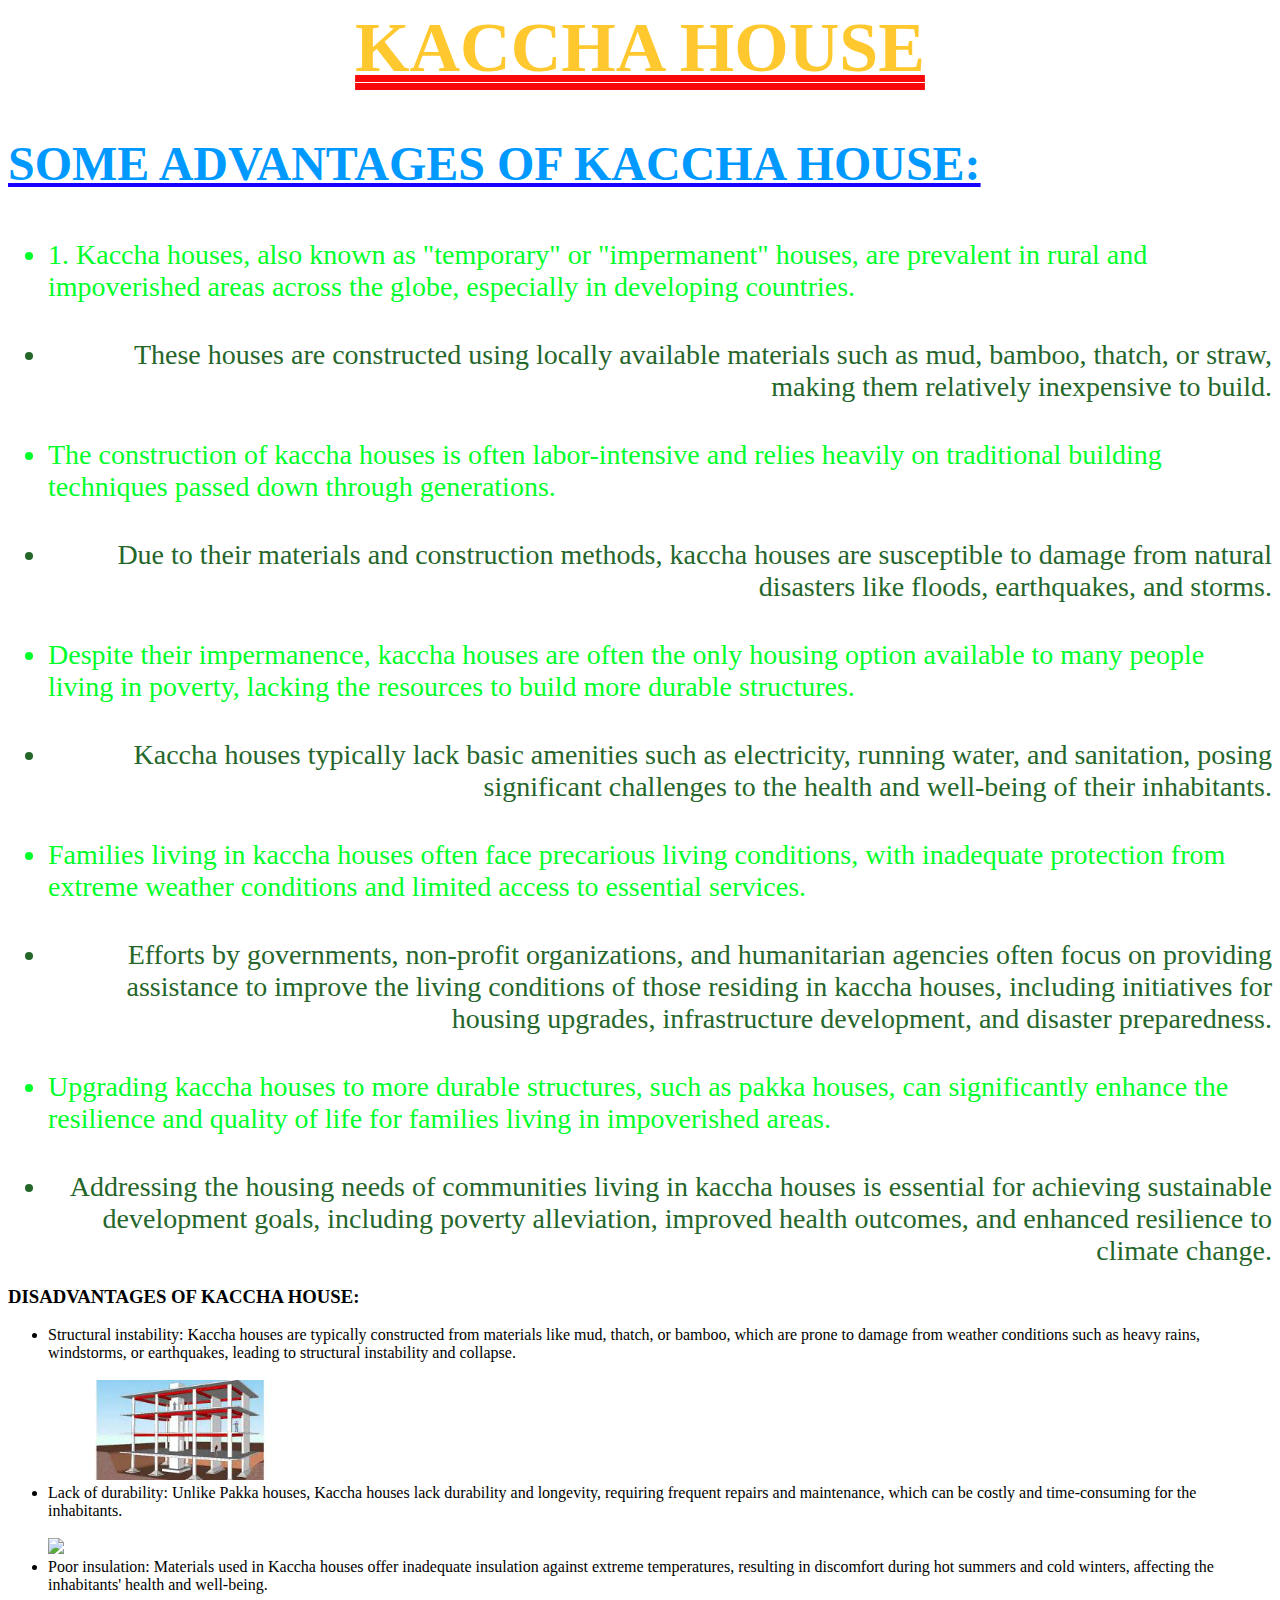
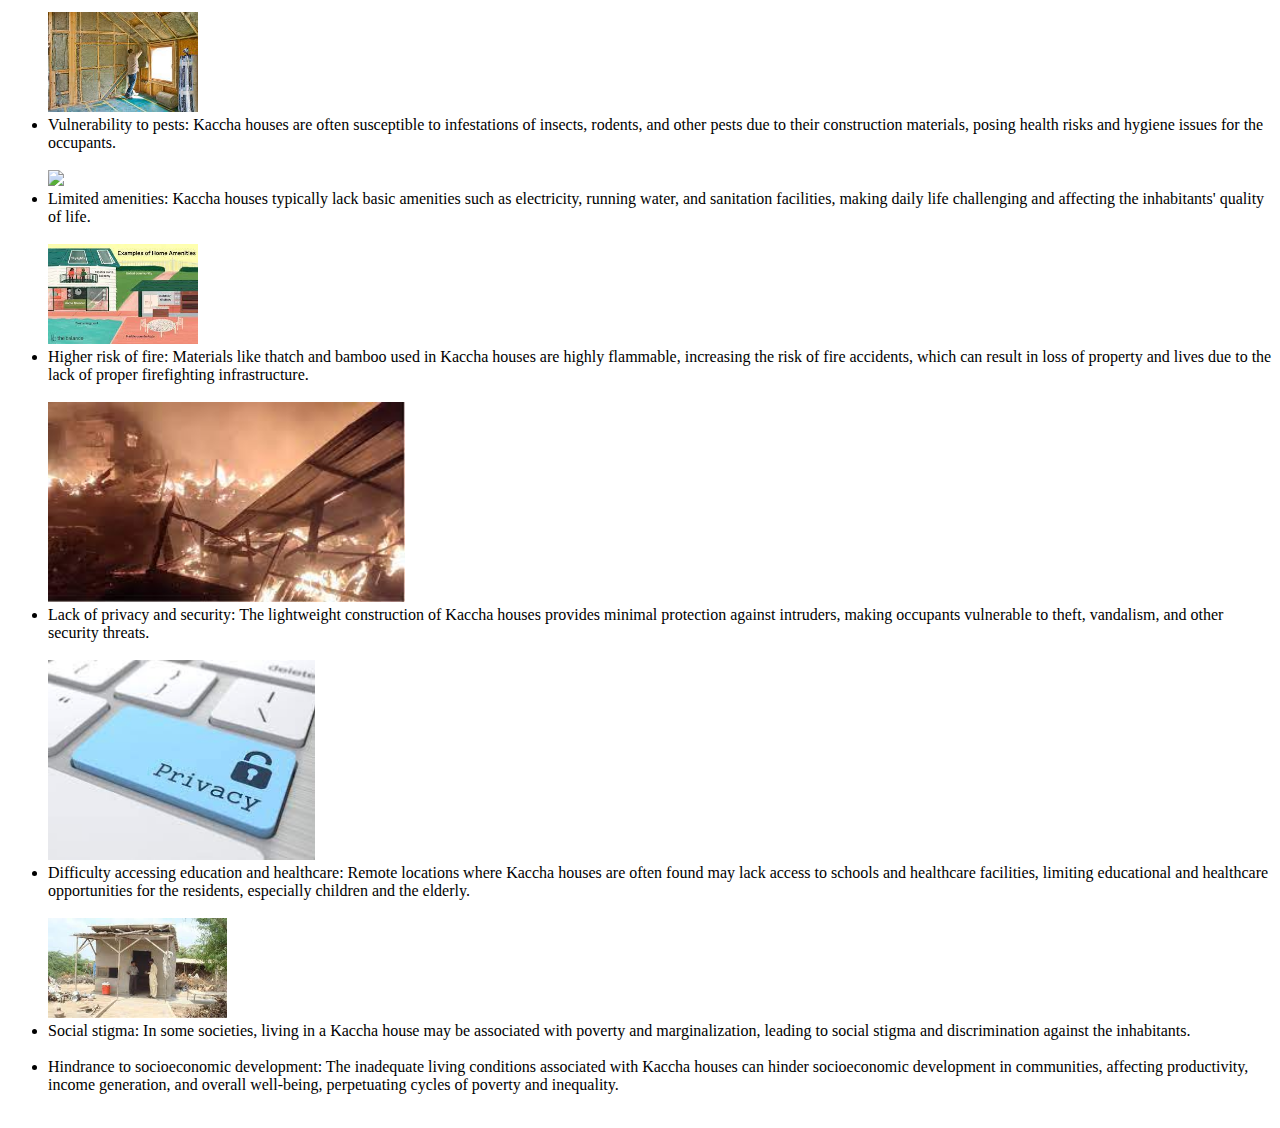
==== KACCHA.HTML @ 703428a7 "adding files" ====
<!DOCTYPE html>
<html lang="en">
<head>
    <meta charset="UTF-8">
    <meta name="viewport" content="width=device-width, initial-scale=1.0">
    <title>KACCHA HOUSE</title>
    <LINK REL="STYLESHEET" HREF="KACCHA.CSS">
</head>
<body>
    <HEADER>KACCHA HOUSE</HEADER>
    <DIV>
        <H3 ID="ONE">SOME ADVANTAGES OF KACCHA HOUSE:</H3>
        <UL>
            <LI CLASS="TWO">1. Kaccha houses, also known as "temporary" or "impermanent" houses, are prevalent in rural and impoverished areas across the globe, especially in developing countries.</LI>
            <BR>
                <br>

            <LI class="THREE"> These houses are constructed using locally available materials such as mud, bamboo, thatch, or straw, making them relatively inexpensive to build.</LI>
            <BR>
                <br>

            <LI class="TWO"> The construction of kaccha houses is often labor-intensive and relies heavily on traditional building techniques passed down through generations.</LI>
            <BR>
                <br>
            <LI class="THREE"> Due to their materials and construction methods, kaccha houses are susceptible to damage from natural disasters like floods, earthquakes, and storms.</LI>
            <BR>
                <br>
            <LI class="TWO"> Despite their impermanence, kaccha houses are often the only housing option available to many people living in poverty, lacking the resources to build more durable structures.</LI>
            <BR>
                <br>
            <LI CLASS="THREE"> Kaccha houses typically lack basic amenities such as electricity, running water, and sanitation, posing significant challenges to the health and well-being of their inhabitants.</LI>
            <BR>
                <br>
            <LI CLASS="TWO"> Families living in kaccha houses often face precarious living conditions, with inadequate protection from extreme weather conditions and limited access to essential services.</LI>
            <BR>
                <br>
            <LI CLASS="THREE">   Efforts by governments, non-profit organizations, and humanitarian agencies often focus on providing assistance to improve the living conditions of those residing in kaccha houses, including initiatives for housing upgrades, infrastructure development, and disaster preparedness.</LI>
            <BR>
                <br>
            <LI class="TWO">   Upgrading kaccha houses to more durable structures, such as pakka houses, can significantly enhance the resilience and quality of life for families living in impoverished areas.</LI>
            <BR>
                <br>
            <LI class="THREE">   Addressing the housing needs of communities living in kaccha houses is essential for achieving sustainable development goals, including poverty alleviation, improved health outcomes, and enhanced resilience to climate change.</LI>
        </UL>
    </DIV>
    <DIV>
        <H3 ID="FOUR">DISADVANTAGES OF KACCHA HOUSE:</H3>
        <UL>
            <LI class="five">Structural instability: Kaccha houses are typically constructed from materials like mud, thatch, or bamboo, which are prone to damage from weather conditions such as heavy rains, windstorms, or earthquakes, leading to structural instability and collapse.  </LI>
            <br>
            <img src="[data-uri]" height="100">
            <BR>
            <LI class="six">Lack of durability: Unlike Pakka houses, Kaccha houses lack durability and longevity, requiring frequent repairs and maintenance, which can be costly and time-consuming for the inhabitants.</LI>
            <br>
            <img src="https://encrypted-tbn0.gstatic.com/images?q=tbn:ANd9GcT_pMsj4kJ_O9Fcxe2kWdg3Y16FxVFXpXx4xEI0NoPtebTuU-K1jEQo5mHl5rBJO46TbEo&usqp=CAU" height="100">
            <BR>
            <LI class="five">Poor insulation: Materials used in Kaccha houses offer inadequate insulation against extreme temperatures, resulting in discomfort during hot summers and cold winters, affecting the inhabitants' health and well-being.
            </LI>
            <br>
            <img src="[data-uri]" height="100">
            <BR>
            <LI class="six"> Vulnerability to pests: Kaccha houses are often susceptible to infestations of insects, rodents, and other pests due to their construction materials, posing health risks and hygiene issues for the occupants.
            </LI>
            <br>
            <img src="https://encrypted-tbn0.gstatic.com/images?q=tbn:ANd9GcRfrKYibkpb1_YmguRECFBkMD0P5aCHyw3HBA&usqp=CAU "height="100">
            <BR>
            <LI class="five">Limited amenities: Kaccha houses typically lack basic amenities such as electricity, running water, and sanitation facilities, making daily life challenging and affecting the inhabitants' quality of life.
            </LI>
            <br>
            <img src="[data-uri]" height="100">
            <BR>
            <LI class="six">
                Higher risk of fire: Materials like thatch and bamboo used in Kaccha houses are highly flammable, increasing the risk of fire accidents, which can result in loss of property and lives due to the lack of proper firefighting infrastructure.
                </LI>
                <br>
                <Img src="[data-uri]" height="200">
            <BR>
            <LI class="five"> Lack of privacy and security: The lightweight construction of Kaccha houses provides minimal protection against intruders, making occupants vulnerable to theft, vandalism, and other security threats.
            </LI>
            <br>
            <img src="[data-uri]" height="200">
              <BR>
            <LI class="six">   Difficulty accessing education and healthcare: Remote locations where Kaccha houses are often found may lack access to schools and healthcare facilities, limiting educational and healthcare opportunities for the residents, especially children and the elderly.</LI>  
            <br>
            <img src="[data-uri]" height="100"
            <BR>
            <LI class="five"> Social stigma: In some societies, living in a Kaccha house may be associated with poverty and marginalization, leading to social stigma and discrimination against the inhabitants.
        </LI>
            <BR>
            <LI class="six"> 
                Hindrance to socioeconomic development: The inadequate living conditions associated with Kaccha houses can hinder socioeconomic development in communities, affecting productivity, income generation, and overall well-being, perpetuating cycles of poverty and inequality.
            </LI>
            
            <BR>
        </UL>
    </DIV>
    
</body>
</html>
---- KACCHA.CSS ----
HEADER{
    
    text-align: center;
    text-decoration: double rgb(248, 8, 8) underline;
    color:rgb(255, 200, 47);
    FONT-WEIGHT:BOLDER;
    font-family: COMIC Sans MS;
    font-size: 70PX;
}

#ONE{
    text-align: left;
    text-decoration:  rgb(25, 0, 255) underline;
    color:rgb(0, 153, 255);
    FONT-WEIGHT:BOLD;
    font-family:  COMIC Sans MS;
    font-size: 48PX;
}
.TWO{
    text-align: LEFT;
    text-decoration: NONE;
    color:rgb(0, 255, 42);
    FONT-WEIGHT:LIGHTER;
    font-family: COMIC Sans MS;
    font-size: 28PX;
}
.THREE{
    text-align: right;
    text-decoration:  none;
    color:rgb(37, 102, 42);
    FONT-WEIGHT:LIGHTER;
    font-family:COMIC Sans MS  ;
    font-size: 28PX;
}
#four{
    ext-align: left;
    text-decoration:  rgb(25, 0, 255) underline;
    color:rgb(0, 153, 255);
    FONT-WEIGHT:BOLD;
    font-family:  COMIC Sans MS;
    font-size: 48PX;
}
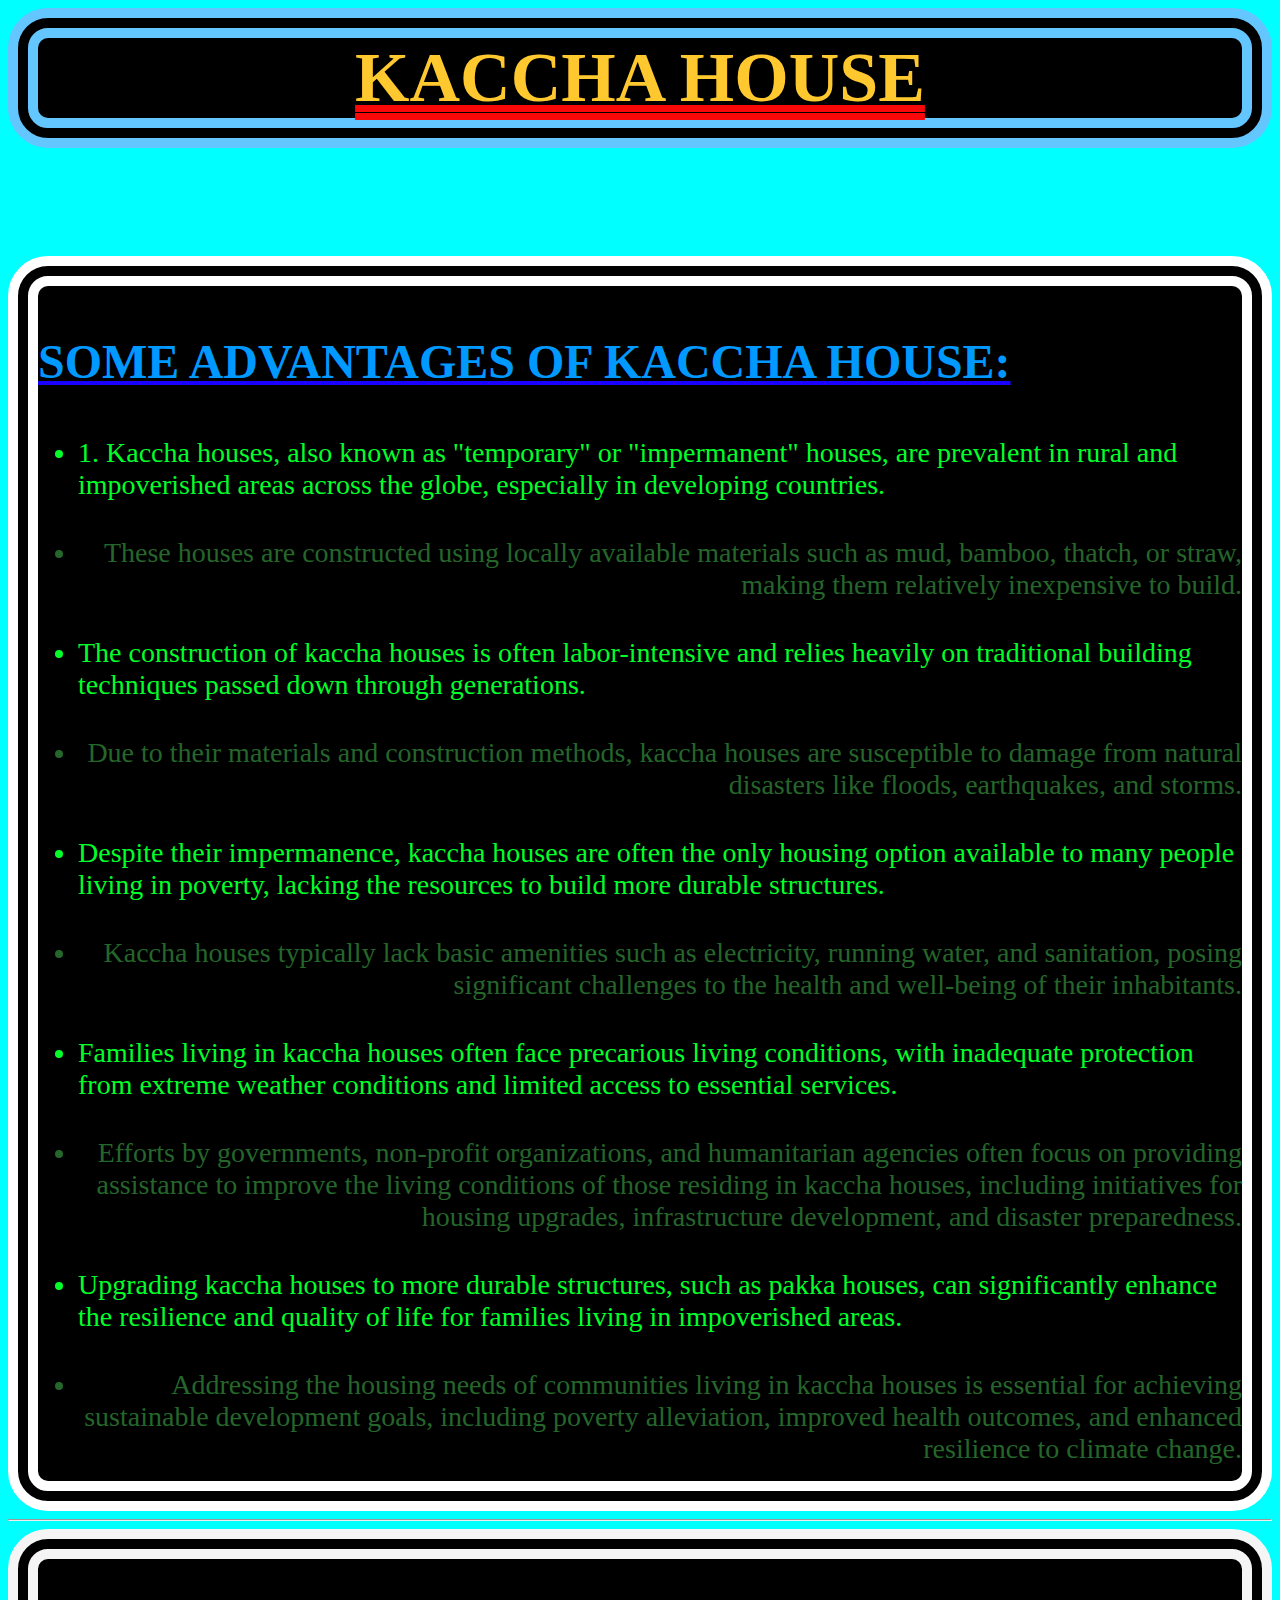
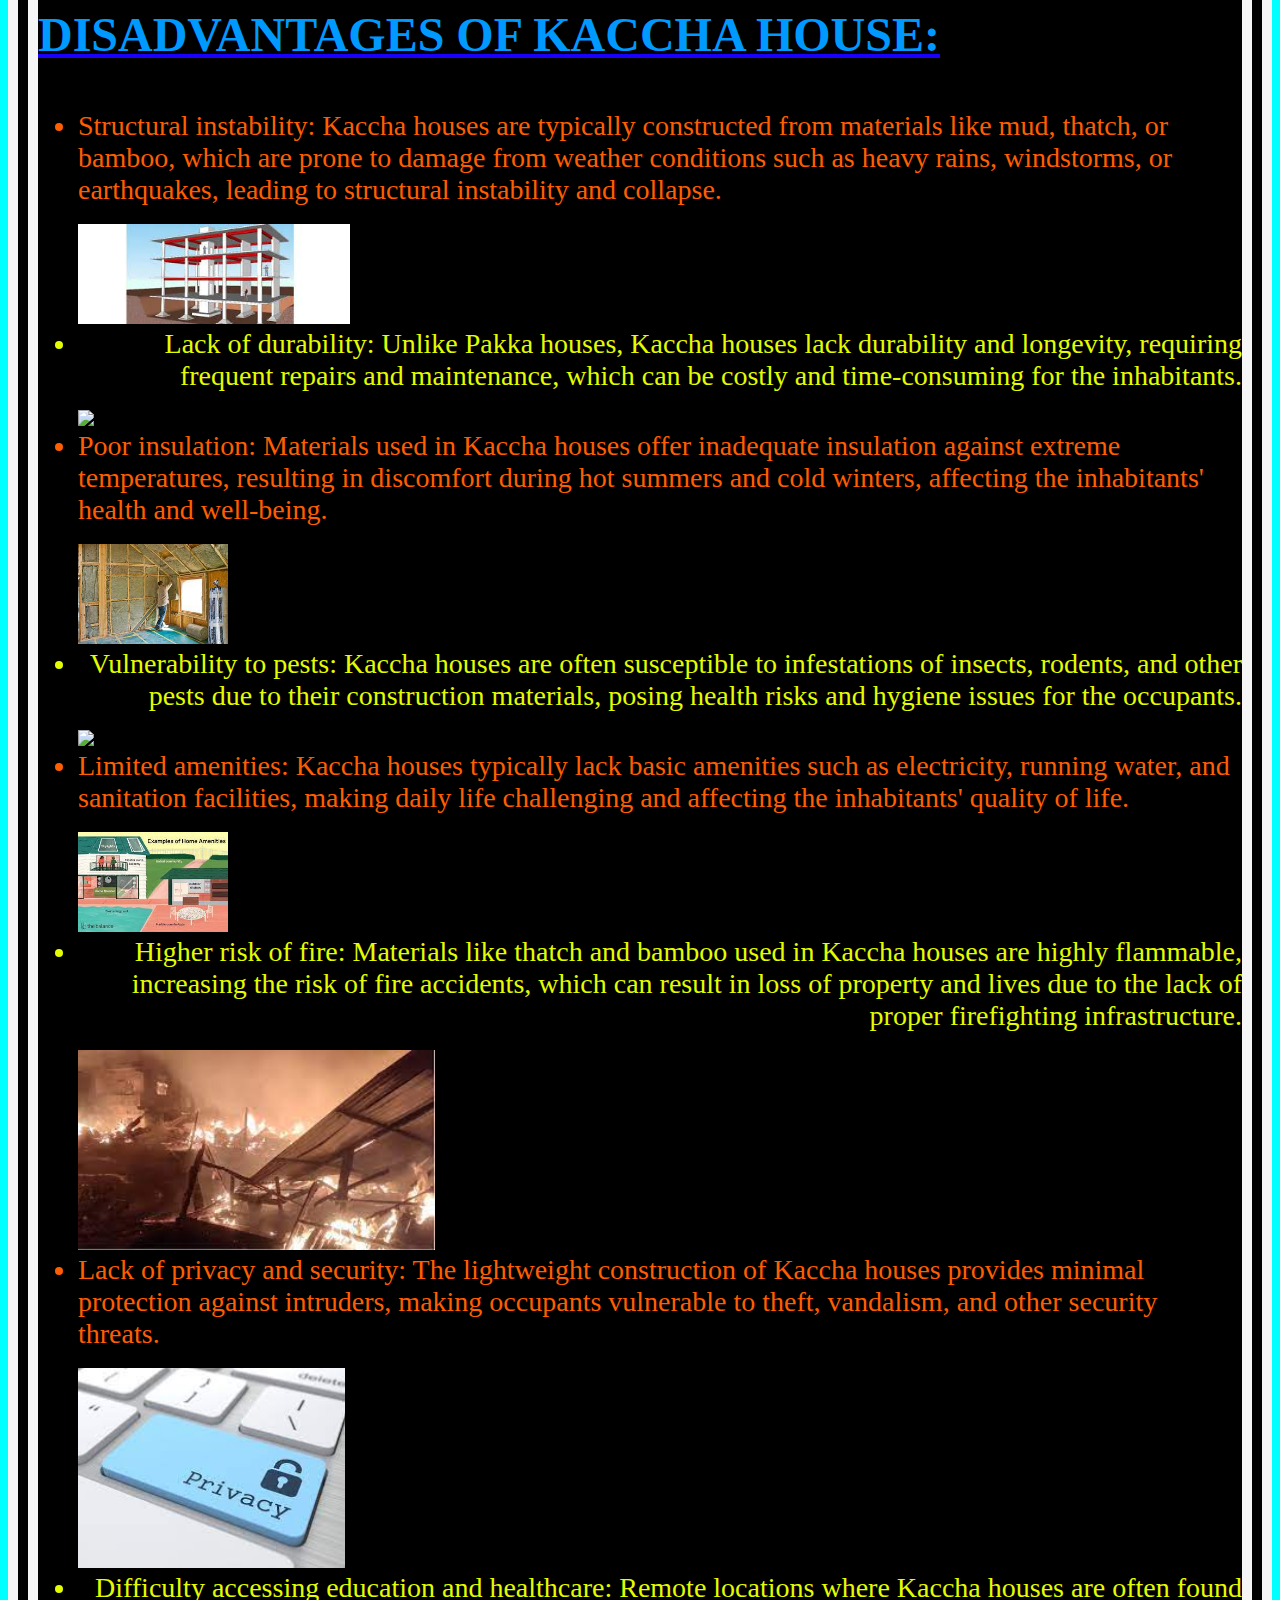
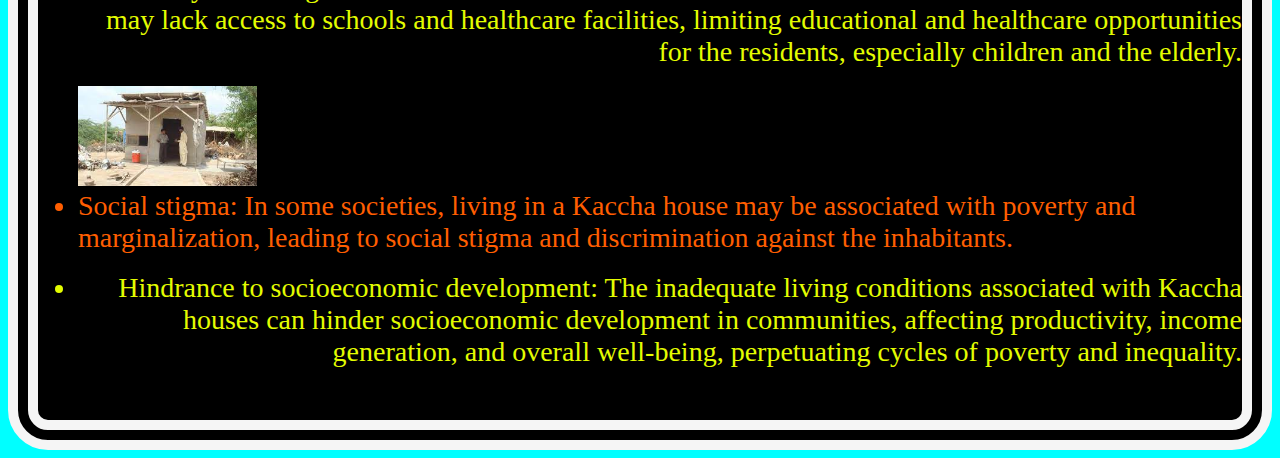
==== commit 2991f70f: "adding style" ====
--- a/KACCHA.HTML
+++ b/KACCHA.HTML
@@ -7,8 +7,17 @@
     <LINK REL="STYLESHEET" HREF="KACCHA.CSS">
 </head>
 <body>
+    <div id="eight">
     <HEADER>KACCHA HOUSE</HEADER>
-    <DIV>
+</div>
+<br>
+<br>
+<br>
+<br>
+<br>
+<br>
+    
+    <DIV id="seven">
         <H3 ID="ONE">SOME ADVANTAGES OF KACCHA HOUSE:</H3>
         <UL>
             <LI CLASS="TWO">1. Kaccha houses, also known as "temporary" or "impermanent" houses, are prevalent in rural and impoverished areas across the globe, especially in developing countries.</LI>
@@ -43,7 +52,9 @@
             <LI class="THREE">   Addressing the housing needs of communities living in kaccha houses is essential for achieving sustainable development goals, including poverty alleviation, improved health outcomes, and enhanced resilience to climate change.</LI>
         </UL>
     </DIV>
-    <DIV>
+    <hr>
+    <DIV id="aditya">
+    
         <H3 ID="FOUR">DISADVANTAGES OF KACCHA HOUSE:</H3>
         <UL>
             <LI class="five">Structural instability: Kaccha houses are typically constructed from materials like mud, thatch, or bamboo, which are prone to damage from weather conditions such as heavy rains, windstorms, or earthquakes, leading to structural instability and collapse.  </LI>
@@ -93,6 +104,7 @@
             
             <BR>
         </UL>
+        <br>
     </DIV>
     
 </body>
--- a/KACCHA.CSS
+++ b/KACCHA.CSS
@@ -32,11 +32,54 @@
     font-family:COMIC Sans MS  ;
     font-size: 28PX;
 }
-#four{
-    ext-align: left;
+#FOUR{
+    text-align: left;
     text-decoration:  rgb(25, 0, 255) underline;
     color:rgb(0, 153, 255);
     FONT-WEIGHT:BOLD;
     font-family:  COMIC Sans MS;
     font-size: 48PX;
 }
+
+.five{
+    text-align: left;
+    text-decoration:  none;
+    color:rgb(255, 94, 0);
+    FONT-WEIGHT:LIGHTER;
+    font-family:  COMIC Sans MS;
+    font-size: 28PX;
+}
+
+.six{
+    text-align: right;
+    text-decoration:  none;
+    color:rgb(227, 252, 0);
+    FONT-WEIGHT:lighter;
+    font-family:  COMIC Sans MS;
+    font-size: 28PX;
+}
+#seven{
+    background-color: black;
+    border-radius: 40px;
+    border-style: double;
+    border-color: rgb(255, 255, 255) ;
+    border-width: 30px;
+}
+#eight{
+    background-color: rgb(0, 0, 0);
+    border-width: 30px;
+    border-style: double;
+    border-color: rgb(100, 198, 255);
+    border-radius:40px;
+}
+body{
+    background-color: aqua;
+}
+
+#aditya{
+    background-color: black;
+    border-width: 30px;
+    border-style: double;
+    border-color: whitesmoke;
+    border-radius:40px ;
+}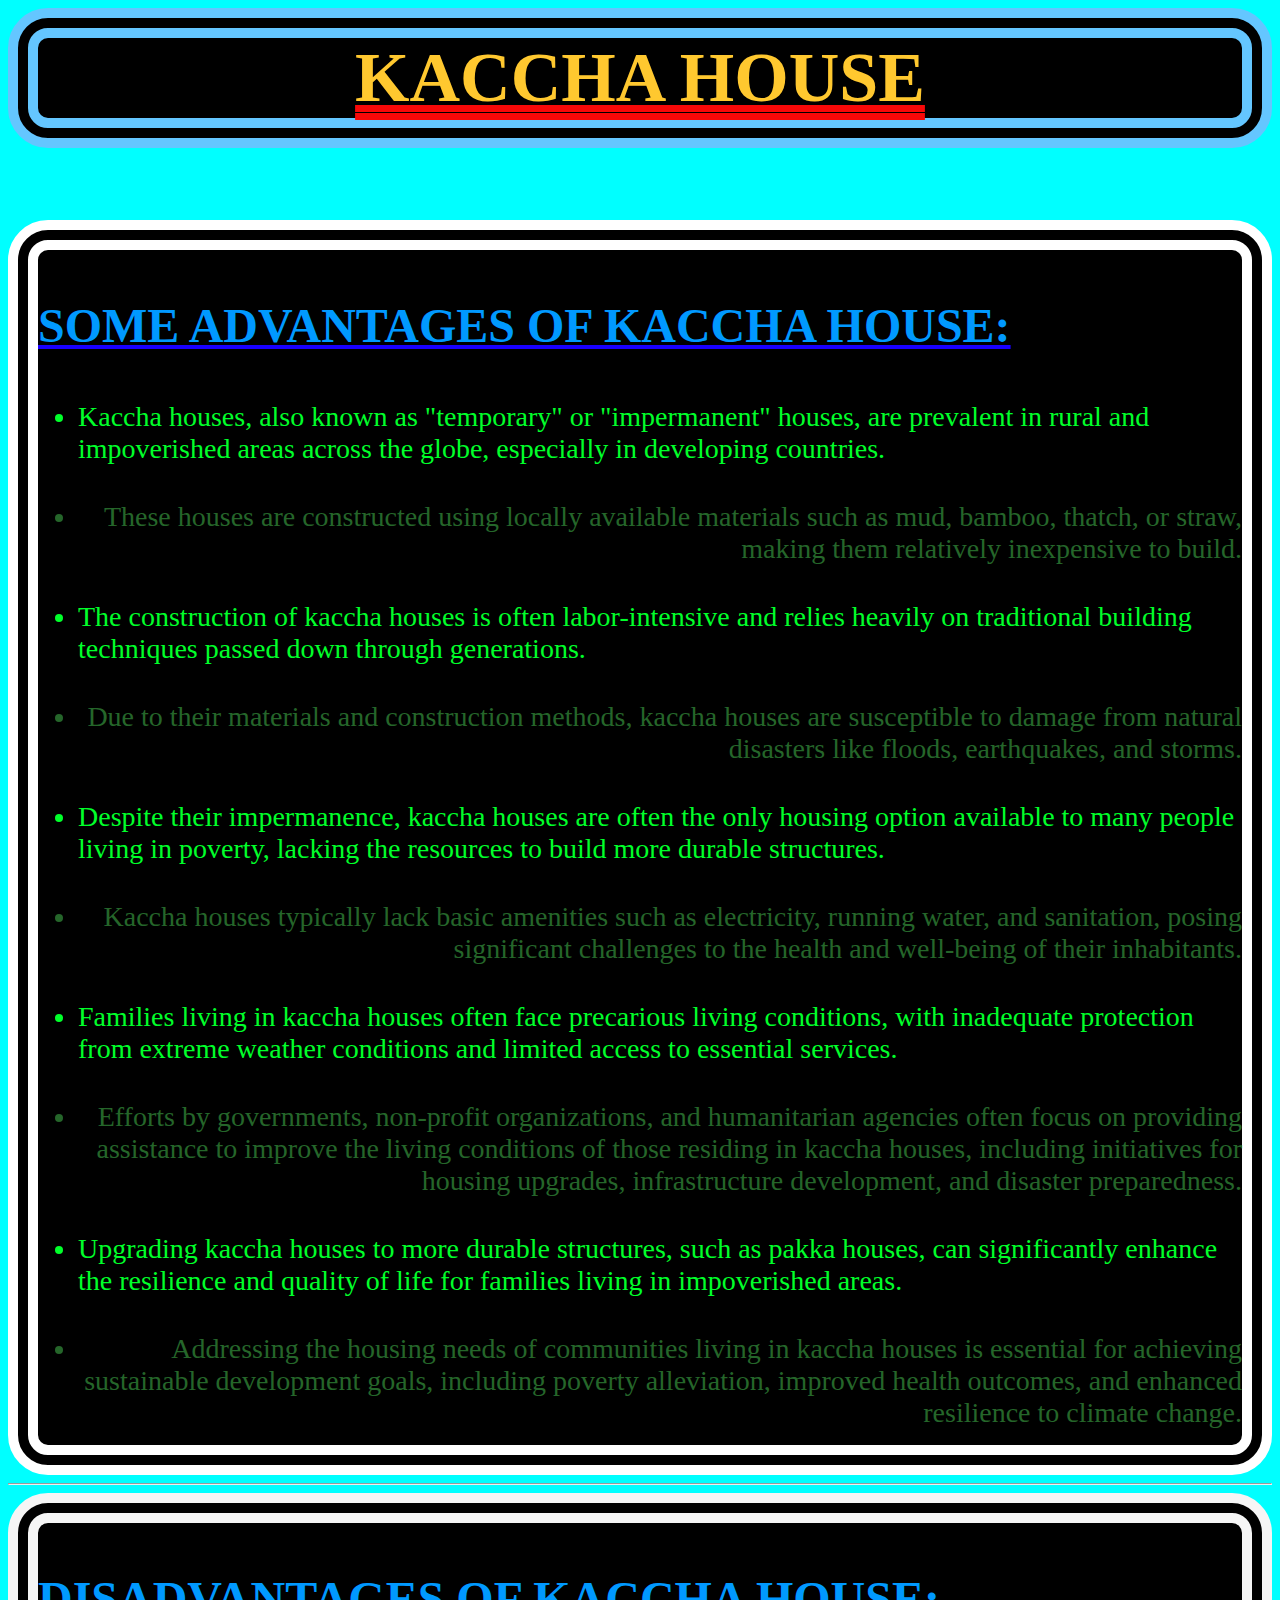
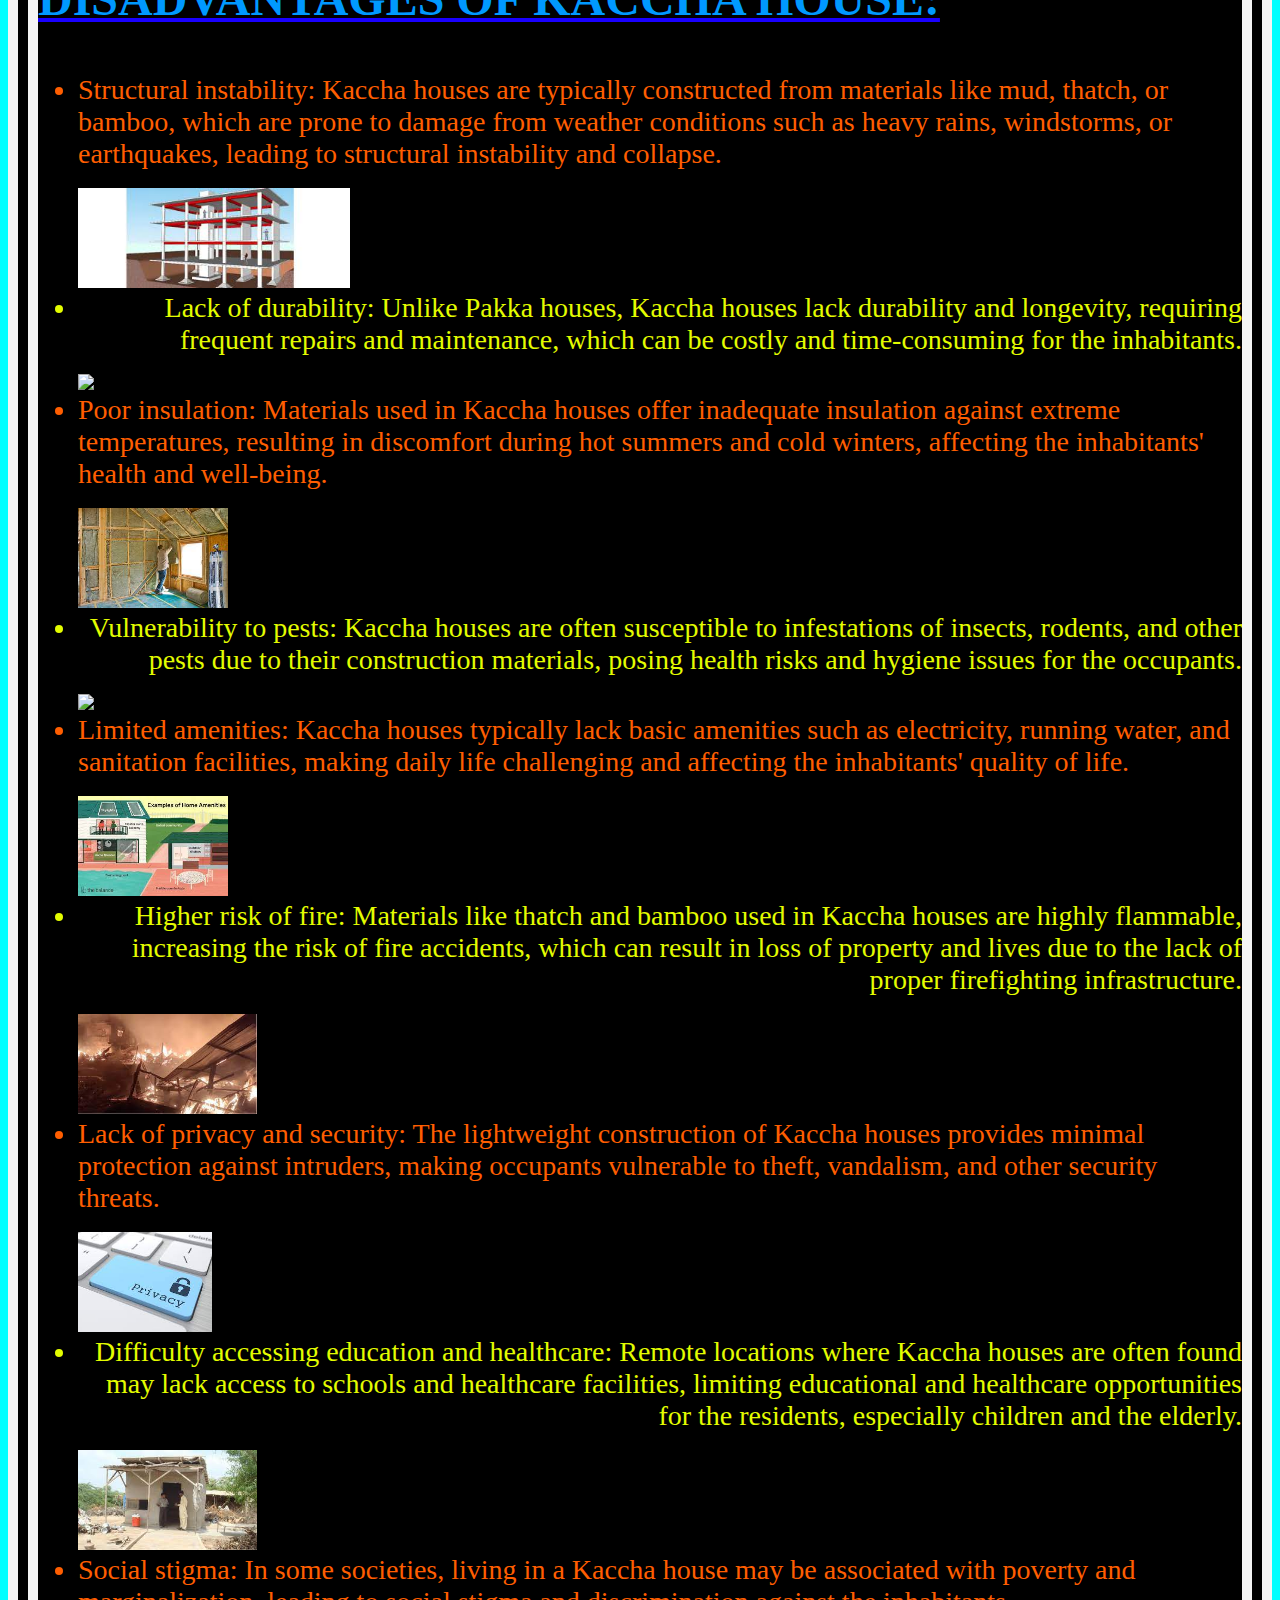
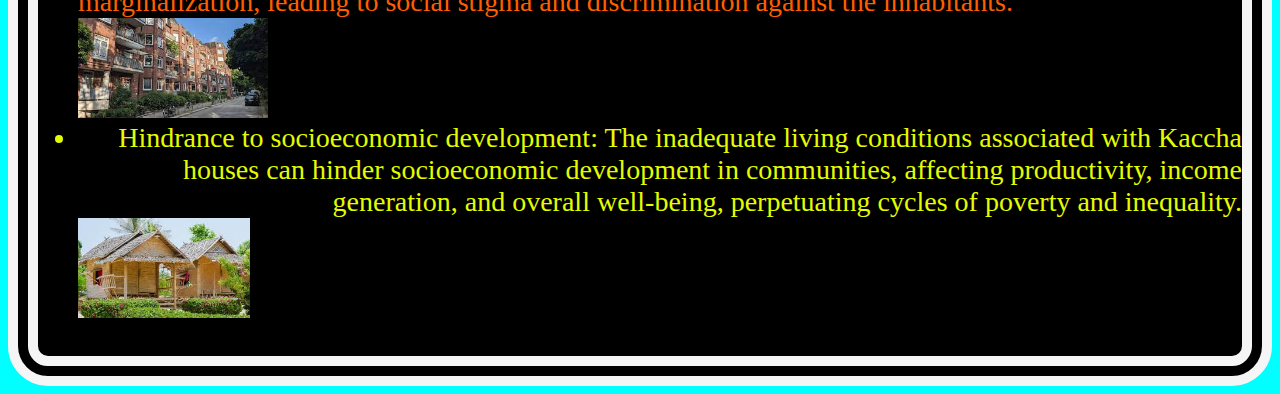
==== commit e65d5dac: "adding link" ====
--- a/KACCHA.HTML
+++ b/KACCHA.HTML
@@ -14,13 +14,11 @@
 <br>
 <br>
 <br>
-<br>
-<br>
-    
+
     <DIV id="seven">
         <H3 ID="ONE">SOME ADVANTAGES OF KACCHA HOUSE:</H3>
         <UL>
-            <LI CLASS="TWO">1. Kaccha houses, also known as "temporary" or "impermanent" houses, are prevalent in rural and impoverished areas across the globe, especially in developing countries.</LI>
+            <LI CLASS="TWO"> Kaccha houses, also known as "temporary" or "impermanent" houses, are prevalent in rural and impoverished areas across the globe, especially in developing countries.</LI>
             <BR>
                 <br>
 
@@ -84,23 +82,25 @@
                 Higher risk of fire: Materials like thatch and bamboo used in Kaccha houses are highly flammable, increasing the risk of fire accidents, which can result in loss of property and lives due to the lack of proper firefighting infrastructure.
                 </LI>
                 <br>
-                <Img src="[data-uri]" height="200">
+                <Img src="[data-uri]" height="100">
             <BR>
             <LI class="five"> Lack of privacy and security: The lightweight construction of Kaccha houses provides minimal protection against intruders, making occupants vulnerable to theft, vandalism, and other security threats.
             </LI>
             <br>
-            <img src="[data-uri]" height="200">
+            <img src="[data-uri]" height="100">
               <BR>
             <LI class="six">   Difficulty accessing education and healthcare: Remote locations where Kaccha houses are often found may lack access to schools and healthcare facilities, limiting educational and healthcare opportunities for the residents, especially children and the elderly.</LI>  
             <br>
-            <img src="[data-uri]" height="100"
+            <img src="[data-uri]" height="100">
             <BR>
             <LI class="five"> Social stigma: In some societies, living in a Kaccha house may be associated with poverty and marginalization, leading to social stigma and discrimination against the inhabitants.
         </LI>
+<img src="[data-uri]" height="100">
             <BR>
             <LI class="six"> 
                 Hindrance to socioeconomic development: The inadequate living conditions associated with Kaccha houses can hinder socioeconomic development in communities, affecting productivity, income generation, and overall well-being, perpetuating cycles of poverty and inequality.
             </LI>
+            <img src="[data-uri]" height="100">
             
             <BR>
         </UL>
